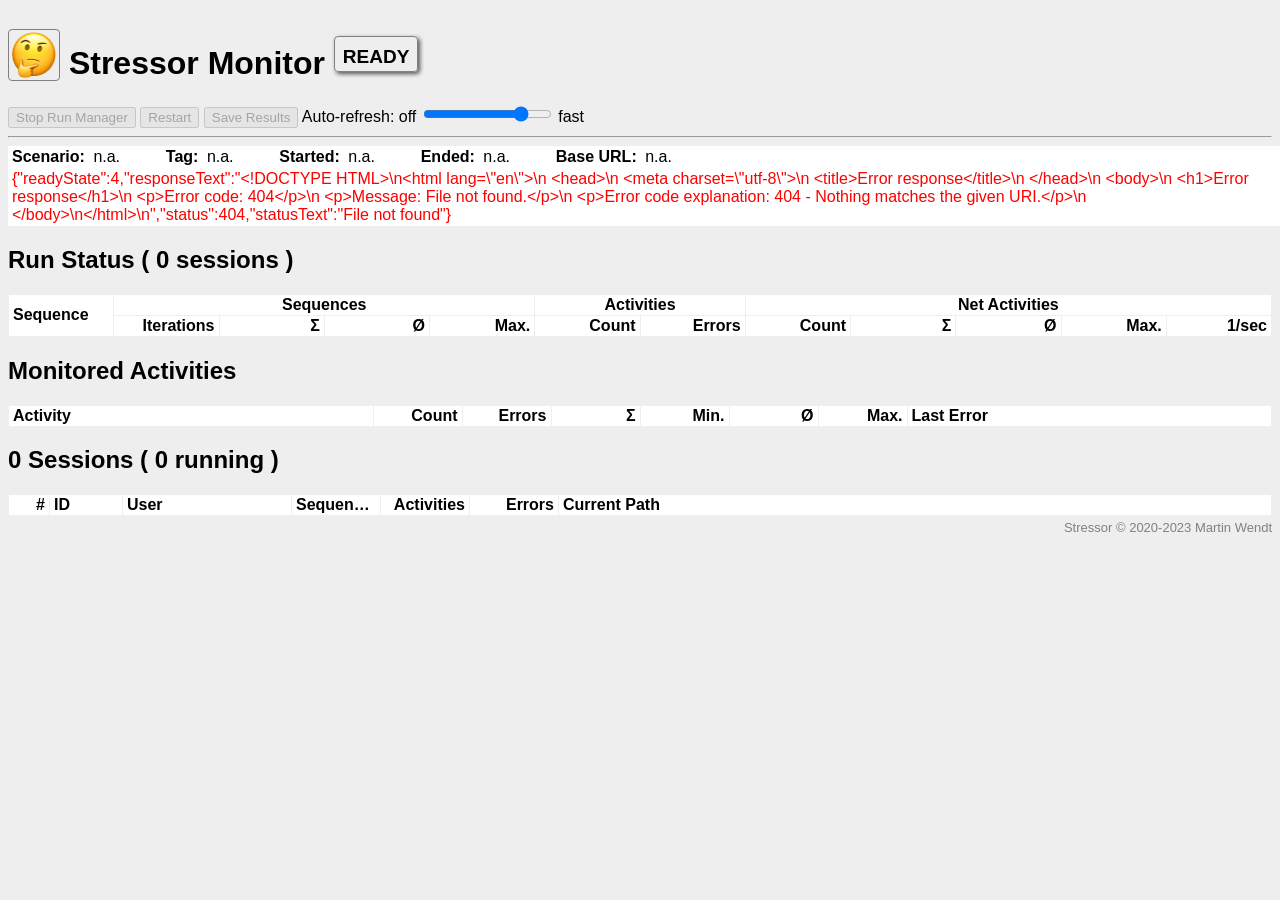
==== stressor/monitor/htdocs/index.html @ 113be098 "2023" ====
<!doctype html>
<html>
  <head>
    <meta http-equiv="Content-Type" content="text/html; charset=utf-8" />
    <title>Stressor Monitor</title>
    <link rel="stylesheet" href="style.css" type="text/css" />
    <link rel="apple-touch-icon" href="/logo_57x57.png"/>
    <script
      defer
      src="https://code.jquery.com/jquery-3.4.1.min.js"
      integrity="sha256-CSXorXvZcTkaix6Yvo6HppcZGetbYMGWSFlBw8HfCJo="
      crossorigin="anonymous"
    ></script>
    <script defer src="monitor.js"></script>
  </head>
  <body class="stage-ready">
    <h1>
      <span class="logo flash-on-update"></span>
      Stressor Monitor
      <span class="value stage" data-value="stageDisplay">ready</span>
    </h1>

    <button type="button" id="btnStop" disabled>Stop Run Manager</button>
    <button type="button" id="btnRestart" disabled>Restart</button>
    <button type="button" id="btnSave" disabled>Save Results</button>

    <label for="pollFreq" class="flash-on-update">Auto-refresh:</label>
    off
    <input
      type="range"
      id="pollFreq"
      name="pollFreq"
      min="0"
      max="5"
      value="4"
      step="1"
    />
    <label for="pollFreq">fast</label>

    <hr />

    <div id="details" class="info">
      <span class="label">Scenario:</span>
      <span class="value" data-value="name">n.a.</span>
      <span class="label">Tag:</span>
      <span class="value" data-value="tag">n.a.</span>
      <span class="label">Started:</span>
      <span class="value" data-value="startTimeStr">n.a.</span>
      <span class="label">Ended:</span>
      <span class="value" data-value="endTimeStr">n.a.</span>
      <span class="label">Base URL:</span>
      <span class="value" data-value="baseUrl">n.a.</span>
      <!-- <br />
      <span class="label">Details:</span>
      <span class="value" data-value="scenarioDetails">n.a.</span> -->
    </div>
    <div id="statusContainer" class="info"></div>

    <h2>
      Run Status (
      <span class="value" data-value="sessionCount">0</span>
      sessions
      )
    </h2>

    <table id="run-metrics" class="metrics">
      <!-- The colgroup is used by our JS code to copy class names to TDs -->
      <colgroup>
        <col class="text" />
        <col class="num" />
        <col class="num" />
        <col class="num" />
        <col class="num" />
        <col class="num" />
        <col class="num err-num" />
        <col class="num" />
        <col class="num" />
        <col class="num" />
        <col class="num" />
        <col class="num" />
      </colgroup>
      <thead>
        <tr>
          <th rowspan="2" class="text">Sequence</th>
          <th colspan="4">Sequences</th>
          <th colspan="2">Activities</th>
          <th colspan="5">Net Activities</th>
        </tr>
        <tr>
          <!-- rowspan -->
          <th class="num">Iterations</th>
          <th class="num">Σ</th>
          <th class="num">Ø</th>
          <th class="num">Max.</th>

          <th class="num">Count</th>
          <th class="num err-num">Errors</th>

          <th class="num">Count</th>
          <th class="num">Σ</th>
          <th class="num">Ø</th>
          <th class="num">Max.</th>
          <th class="num">1/sec</th>
        </tr>
      </thead>
      <tbody>
      </tbody>
    </table>

    <h2>Monitored Activities</h2>

    <table id="special-metrics" class="metrics">
      <!-- The colgroup is used by our JS code to copy class names to TDs -->
      <colgroup>
        <col class="text" />
        <col class="num" />
        <col class="num err-num" />
        <col class="num" />
        <col class="num" />
        <col class="num" />
        <col class="num" />
        <col class="text trim err-text" />
      </colgroup>
      <thead>
        <tr>
          <th class="text">Activity</th>
          <th class="num">Count</th>
          <th class="num">Errors</th>
          <th class="num">Σ</th>
          <th class="num">Min.</th>
          <th class="num">Ø</th>
          <th class="num">Max.</th>
          <th class="text">Last Error</th>
        </tr>
      </thead>
      <tbody>
      </tbody>
    </table>

    <h2>
      <span class="value" data-value="sessionCount">0</span>
      Sessions (
      <span class="value" data-value="sessionsRunning">0</span>
      running )
    </h2>

    <table id="session-metrics" class="metrics">
      <!-- The colgroup is used by our JS code to copy class names to TDs -->
      <colgroup>
        <col class="num w-xs" />
        <col class="text w-s" />
        <col class="text w-m" />
        <col class="num" />
        <col class="num" />
        <col class="num err-num" />
        <col class="text" />
      </colgroup>
      <thead>
        <tr>
          <th class="num w-xs">#</th>
          <th class="text w-s">ID</th>
          <th class="text w-m">User</th>
          <th class="num">Sequences</th>
          <th class="num">Activities</th>
          <th class="num">Errors</th>
          <th class="text">Current Path</th>
        </tr>
      </thead>
      <tbody>
      </tbody>
    </table>

    <div id="statusBar">
      <a href="https://github.com/mar10/stressor">Stressor</a> &copy; 2020-2023
      Martin Wendt
    </div>
  </body>
</html>
---- stressor/monitor/htdocs/style.css ----
body {
  background-color: #eee;
  margin: 0;
  padding: 8px;
  font-family: Arial, Helvetica, sans-serif;
}

/* Logo Image */

span.logo {
  display: inline-block;
  border: 1px solid gray;
  border-radius: 4px;
  vertical-align: text-bottom;
  background-position: 0 0;
  background-size: 50px 50px;
  background-repeat: no-repeat;
  width: 50px;
  height: 50px;
  background-image: url(stage_ready.png);
}
body.stage-running span.logo {
  background-image: url(stage_running_ok.png);
  background-color: #dfd;
}
body.stage-running.has-errors span.logo {
  background-image: url(stage_running_ok.png);
  background-color: #fdd;
}
body.stage-waiting span.logo {
  background-image: url(stage_done_ok.png);
  background-color: #dfd;
}
body.stage-waiting.has-errors span.logo {
  background-image: url(stage_done_error.png);
  background-color: #fdd;
}

/* Stage Badge  */

span.stage {
  border: 1px solid gray;
  border-radius: 4px;
  box-shadow: 2px 2px 4px #555;
  vertical-align: super;
  padding: 2px 8px;
  font-variant: small-caps;
  font-size: smaller;
}
body.stage-waiting span.stage {
  color: #555;
  background-color: #eee;
}
body.has-errors span.logo,
body.has-errors span.stage {
  border-color: red;
  background-color: #fdd;
  box-shadow: 2px 2px 4px #900;
}

.flash {
  opacity: 1;
  animation: flash 0.9s;
}
@keyframes flash {
  0% { opacity: 0.5; }
  100% { opacity: 1.0; }
}

/* Info panes, etc. */

body.has-errors #statusContainer,
#statusContainer.error {
  color: red;
}
div.info {
  width: 100%;
  background-color: white;
  overflow: auto;
  padding: 2px 4px;
}

/* Header table */

div.info span.label {
  display: inline-block;
  /* min-width: 4em; */
  margin-right: 4px;
  /* padding: 2px 4px; */
  font-weight: bold;
}
div.info span.value {
  display: inline-block;
  min-width: 4em;
  margin-right: 4px;
}
div.info div.value {
  color: gray;
}

#statusBar {
  width: 100%;
  text-align: right;
  color: gray;
  font-size: small;
  margin-top: 4px;
}
#statusBar a {
  text-decoration: none;
  color: gray;
}
#statusBar a:hover {
  text-decoration: underline;
  color: gray;
}

/* */

table.metrics {
  margin: 0 auto;
  width: 100%;
  background-color: white;
  border-collapse: collapse;
  table-layout: fixed;
}

/* Metrics tables */
table.metrics tbody tr:nth-child(odd) {
  background: #f8f8f8;
}
table.metrics tbody tr:hover {
  background: #eee;
}
table#run-metrics tbody tr:last-of-type {
  font-weight: bolder;
}

table.metrics th,
table.metrics td {
  border: 1px solid #eee;
  padding: 1px 4px;
  overflow: hidden;
  text-overflow: ellipsis;
}
table.metrics th.num,
table.metrics td.num {
  text-align: right;
  width: 5em;
}
table.metrics td.err-num {
  background-color: #dfd;
}
table.metrics td.warn {
  color: red;
  background-color: #fdd;
}
table.metrics td.warn a {
  text-decoration: none;
  color: red;
}
table.metrics td.warn a:hover {
  text-decoration: underline;
}
table.metrics td.ok {
  color: green;
}
table.metrics th.text,
table.metrics td.text {
  text-align: left;
  width: 1;
}
table.metrics td.text.trim {
  text-overflow: ellipsis;
  white-space: nowrap;
  width: 100%;
  overflow: hidden;
}
table.metrics td.warn.err-text {
  color: red;
}
table.metrics th.w-xs,
table.metrics td.w-xs {
  width: 2em;
}
table.metrics th.w-s,
table.metrics td.w-s {
  width: 4em;
}
table.metrics th.w-m,
table.metrics td.w-m {
  width: 10em;
}
table.metrics tr.sum {
  font-weight: bold;
}
table.metrics tr.no-data td {
  text-align: center;
  font-weight: lighter;
  font-style: italic;
}

/* */
.col-num {
  width: 50px;
  color: blue;
  text-decoration: underline;
}
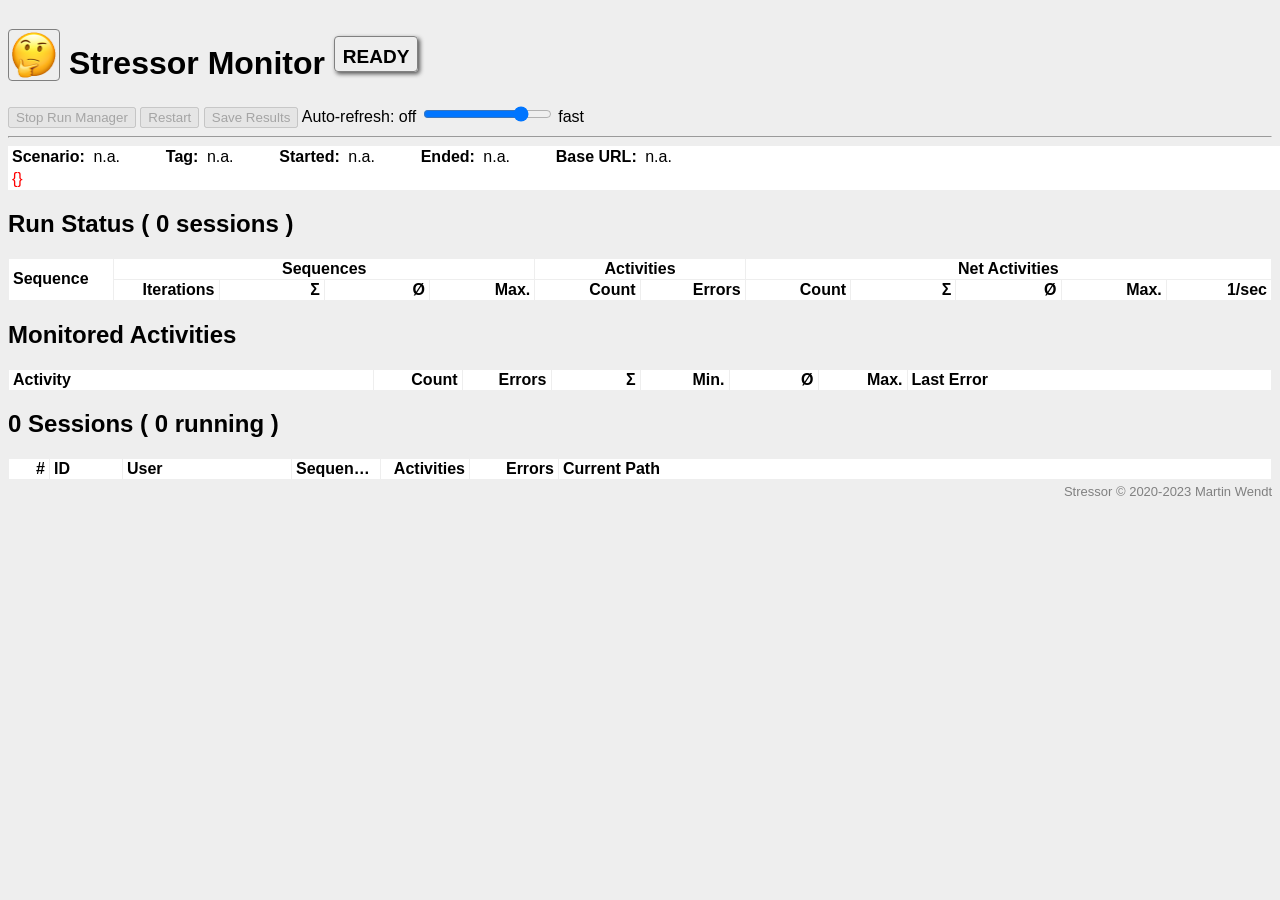
==== commit 0eea5d45: "Drop jQuery" ====
--- a/stressor/monitor/htdocs/index.html
+++ b/stressor/monitor/htdocs/index.html
@@ -1,178 +1,168 @@
 <!doctype html>
 <html>
-  <head>
-    <meta http-equiv="Content-Type" content="text/html; charset=utf-8" />
-    <title>Stressor Monitor</title>
-    <link rel="stylesheet" href="style.css" type="text/css" />
-    <link rel="apple-touch-icon" href="/logo_57x57.png"/>
-    <script
-      defer
-      src="https://code.jquery.com/jquery-3.4.1.min.js"
-      integrity="sha256-CSXorXvZcTkaix6Yvo6HppcZGetbYMGWSFlBw8HfCJo="
-      crossorigin="anonymous"
-    ></script>
-    <script defer src="monitor.js"></script>
-  </head>
-  <body class="stage-ready">
-    <h1>
-      <span class="logo flash-on-update"></span>
-      Stressor Monitor
-      <span class="value stage" data-value="stageDisplay">ready</span>
-    </h1>
 
-    <button type="button" id="btnStop" disabled>Stop Run Manager</button>
-    <button type="button" id="btnRestart" disabled>Restart</button>
-    <button type="button" id="btnSave" disabled>Save Results</button>
+<head>
+  <meta http-equiv="Content-Type" content="text/html; charset=utf-8" />
+  <title>Stressor Monitor</title>
+  <link rel="stylesheet" href="style.css" type="text/css" />
+  <link rel="apple-touch-icon" href="/logo_57x57.png" />
 
-    <label for="pollFreq" class="flash-on-update">Auto-refresh:</label>
-    off
-    <input
-      type="range"
-      id="pollFreq"
-      name="pollFreq"
-      min="0"
-      max="5"
-      value="4"
-      step="1"
-    />
-    <label for="pollFreq">fast</label>
+  <script defer type=module src="monitor.js"></script>
+</head>
 
-    <hr />
+<body class="stage-ready">
+  <h1>
+    <span class="logo flash-on-update"></span>
+    Stressor Monitor
+    <span class="value stage" data-value="stageDisplay">ready</span>
+  </h1>
 
-    <div id="details" class="info">
-      <span class="label">Scenario:</span>
-      <span class="value" data-value="name">n.a.</span>
-      <span class="label">Tag:</span>
-      <span class="value" data-value="tag">n.a.</span>
-      <span class="label">Started:</span>
-      <span class="value" data-value="startTimeStr">n.a.</span>
-      <span class="label">Ended:</span>
-      <span class="value" data-value="endTimeStr">n.a.</span>
-      <span class="label">Base URL:</span>
-      <span class="value" data-value="baseUrl">n.a.</span>
-      <!-- <br />
+  <button type="button" id="btnStop" disabled>Stop Run Manager</button>
+  <button type="button" id="btnRestart" disabled>Restart</button>
+  <button type="button" id="btnSave" disabled>Save Results</button>
+
+  <label for="pollFreq" class="flash-on-update">Auto-refresh:</label>
+  off
+  <input type="range" id="pollFreq" name="pollFreq" min="0" max="5" value="4" step="1" />
+  <label for="pollFreq">fast</label>
+
+  <hr />
+
+  <div id="details" class="info">
+    <span class="label">Scenario:</span>
+    <span class="value" data-value="name">n.a.</span>
+    <span class="label">Tag:</span>
+    <span class="value" data-value="tag">n.a.</span>
+    <span class="label">Started:</span>
+    <span class="value" data-value="startTimeStr">n.a.</span>
+    <span class="label">Ended:</span>
+    <span class="value" data-value="endTimeStr">n.a.</span>
+    <span class="label">Base URL:</span>
+    <span class="value" data-value="baseUrl">n.a.</span>
+    <!-- <br />
       <span class="label">Details:</span>
       <span class="value" data-value="scenarioDetails">n.a.</span> -->
-    </div>
-    <div id="statusContainer" class="info"></div>
+  </div>
+  <div id="statusContainer" class="info"></div>
 
-    <h2>
-      Run Status (
-      <span class="value" data-value="sessionCount">0</span>
-      sessions
-      )
-    </h2>
+  <h2>
+    Run Status (
+    <span class="value" data-value="sessionCount">0</span>
+    sessions
+    )
+  </h2>
 
-    <table id="run-metrics" class="metrics">
-      <!-- The colgroup is used by our JS code to copy class names to TDs -->
-      <colgroup>
-        <col class="text" />
-        <col class="num" />
-        <col class="num" />
-        <col class="num" />
-        <col class="num" />
-        <col class="num" />
-        <col class="num err-num" />
-        <col class="num" />
-        <col class="num" />
-        <col class="num" />
-        <col class="num" />
-        <col class="num" />
-      </colgroup>
-      <thead>
-        <tr>
-          <th rowspan="2" class="text">Sequence</th>
-          <th colspan="4">Sequences</th>
-          <th colspan="2">Activities</th>
-          <th colspan="5">Net Activities</th>
-        </tr>
-        <tr>
-          <!-- rowspan -->
-          <th class="num">Iterations</th>
-          <th class="num">Σ</th>
-          <th class="num">Ø</th>
-          <th class="num">Max.</th>
+  <table id="run-metrics" class="metrics">
+    <!-- The colgroup is used by our JS code to copy class names to TDs -->
+    <colgroup>
+      <col class="text" />
+      <col class="num" />
+      <col class="num" />
+      <col class="num" />
+      <col class="num" />
+      <col class="num" />
+      <col class="num err-num" />
+      <col class="num" />
+      <col class="num" />
+      <col class="num" />
+      <col class="num" />
+      <col class="num" />
+    </colgroup>
+    <thead>
+      <tr>
+        <th rowspan="2" class="text">Sequence</th>
+        <th colspan="4">Sequences</th>
+        <th colspan="2">Activities</th>
+        <th colspan="5">Net Activities</th>
+      </tr>
+      <tr>
+        <!-- rowspan -->
+        <th class="num">Iterations</th>
+        <th class="num">Σ</th>
+        <th class="num">Ø</th>
+        <th class="num">Max.</th>
 
-          <th class="num">Count</th>
-          <th class="num err-num">Errors</th>
+        <th class="num">Count</th>
+        <th class="num err-num">Errors</th>
 
-          <th class="num">Count</th>
-          <th class="num">Σ</th>
-          <th class="num">Ø</th>
-          <th class="num">Max.</th>
-          <th class="num">1/sec</th>
-        </tr>
-      </thead>
-      <tbody>
-      </tbody>
-    </table>
+        <th class="num">Count</th>
+        <th class="num">Σ</th>
+        <th class="num">Ø</th>
+        <th class="num">Max.</th>
+        <th class="num">1/sec</th>
+      </tr>
+    </thead>
+    <tbody>
+    </tbody>
+  </table>
 
-    <h2>Monitored Activities</h2>
+  <h2>Monitored Activities</h2>
 
-    <table id="special-metrics" class="metrics">
-      <!-- The colgroup is used by our JS code to copy class names to TDs -->
-      <colgroup>
-        <col class="text" />
-        <col class="num" />
-        <col class="num err-num" />
-        <col class="num" />
-        <col class="num" />
-        <col class="num" />
-        <col class="num" />
-        <col class="text trim err-text" />
-      </colgroup>
-      <thead>
-        <tr>
-          <th class="text">Activity</th>
-          <th class="num">Count</th>
-          <th class="num">Errors</th>
-          <th class="num">Σ</th>
-          <th class="num">Min.</th>
-          <th class="num">Ø</th>
-          <th class="num">Max.</th>
-          <th class="text">Last Error</th>
-        </tr>
-      </thead>
-      <tbody>
-      </tbody>
-    </table>
+  <table id="special-metrics" class="metrics">
+    <!-- The colgroup is used by our JS code to copy class names to TDs -->
+    <colgroup>
+      <col class="text" />
+      <col class="num" />
+      <col class="num err-num" />
+      <col class="num" />
+      <col class="num" />
+      <col class="num" />
+      <col class="num" />
+      <col class="text trim err-text" />
+    </colgroup>
+    <thead>
+      <tr>
+        <th class="text">Activity</th>
+        <th class="num">Count</th>
+        <th class="num">Errors</th>
+        <th class="num">Σ</th>
+        <th class="num">Min.</th>
+        <th class="num">Ø</th>
+        <th class="num">Max.</th>
+        <th class="text">Last Error</th>
+      </tr>
+    </thead>
+    <tbody>
+    </tbody>
+  </table>
 
-    <h2>
-      <span class="value" data-value="sessionCount">0</span>
-      Sessions (
-      <span class="value" data-value="sessionsRunning">0</span>
-      running )
-    </h2>
+  <h2>
+    <span class="value" data-value="sessionCount">0</span>
+    Sessions (
+    <span class="value" data-value="sessionsRunning">0</span>
+    running )
+  </h2>
 
-    <table id="session-metrics" class="metrics">
-      <!-- The colgroup is used by our JS code to copy class names to TDs -->
-      <colgroup>
-        <col class="num w-xs" />
-        <col class="text w-s" />
-        <col class="text w-m" />
-        <col class="num" />
-        <col class="num" />
-        <col class="num err-num" />
-        <col class="text" />
-      </colgroup>
-      <thead>
-        <tr>
-          <th class="num w-xs">#</th>
-          <th class="text w-s">ID</th>
-          <th class="text w-m">User</th>
-          <th class="num">Sequences</th>
-          <th class="num">Activities</th>
-          <th class="num">Errors</th>
-          <th class="text">Current Path</th>
-        </tr>
-      </thead>
-      <tbody>
-      </tbody>
-    </table>
+  <table id="session-metrics" class="metrics">
+    <!-- The colgroup is used by our JS code to copy class names to TDs -->
+    <colgroup>
+      <col class="num w-xs" />
+      <col class="text w-s" />
+      <col class="text w-m" />
+      <col class="num" />
+      <col class="num" />
+      <col class="num err-num" />
+      <col class="text" />
+    </colgroup>
+    <thead>
+      <tr>
+        <th class="num w-xs">#</th>
+        <th class="text w-s">ID</th>
+        <th class="text w-m">User</th>
+        <th class="num">Sequences</th>
+        <th class="num">Activities</th>
+        <th class="num">Errors</th>
+        <th class="text">Current Path</th>
+      </tr>
+    </thead>
+    <tbody>
+    </tbody>
+  </table>
 
-    <div id="statusBar">
-      <a href="https://github.com/mar10/stressor">Stressor</a> &copy; 2020-2023
-      Martin Wendt
-    </div>
-  </body>
-</html>
+  <div id="statusBar">
+    <a href="https://github.com/mar10/stressor">Stressor</a> &copy; 2020-2023
+    Martin Wendt
+  </div>
+</body>
+
+</html>
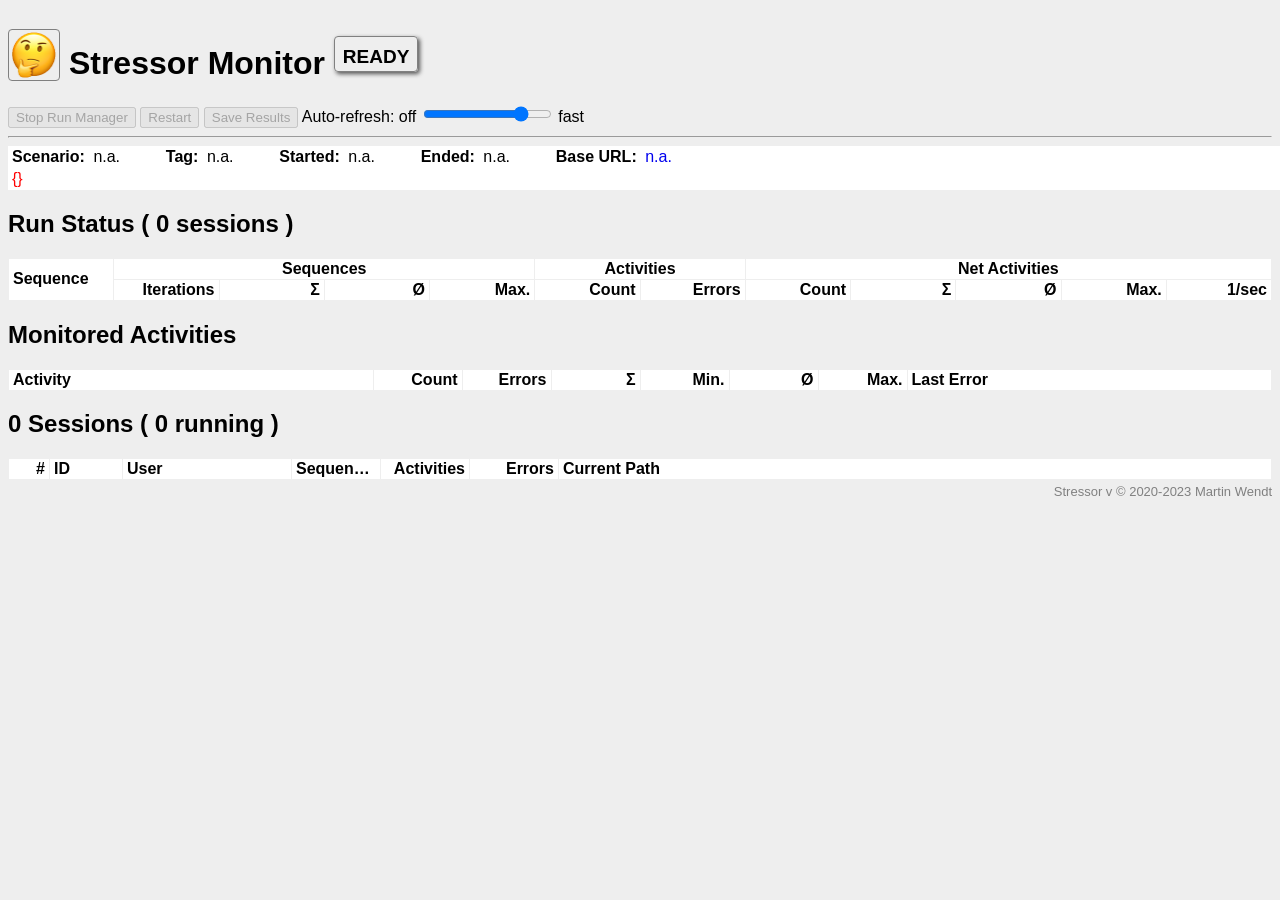
==== commit 7056ec3f: "Show version and URL as link" ====
--- a/stressor/monitor/htdocs/index.html
+++ b/stressor/monitor/htdocs/index.html
@@ -38,7 +38,7 @@
     <span class="label">Ended:</span>
     <span class="value" data-value="endTimeStr">n.a.</span>
     <span class="label">Base URL:</span>
-    <span class="value" data-value="baseUrl">n.a.</span>
+    <a id="baseUrl" href="#"><span class="value" data-value="baseUrl">n.a.</span></a>
     <!-- <br />
       <span class="label">Details:</span>
       <span class="value" data-value="scenarioDetails">n.a.</span> -->
@@ -160,8 +160,8 @@
   </table>
 
   <div id="statusBar">
-    <a href="https://github.com/mar10/stressor">Stressor</a> &copy; 2020-2023
-    Martin Wendt
+    <a href="https://github.com/mar10/stressor">Stressor v<span id="version"></span></a> 
+    &copy; 2020-2023 Martin Wendt
   </div>
 </body>
 
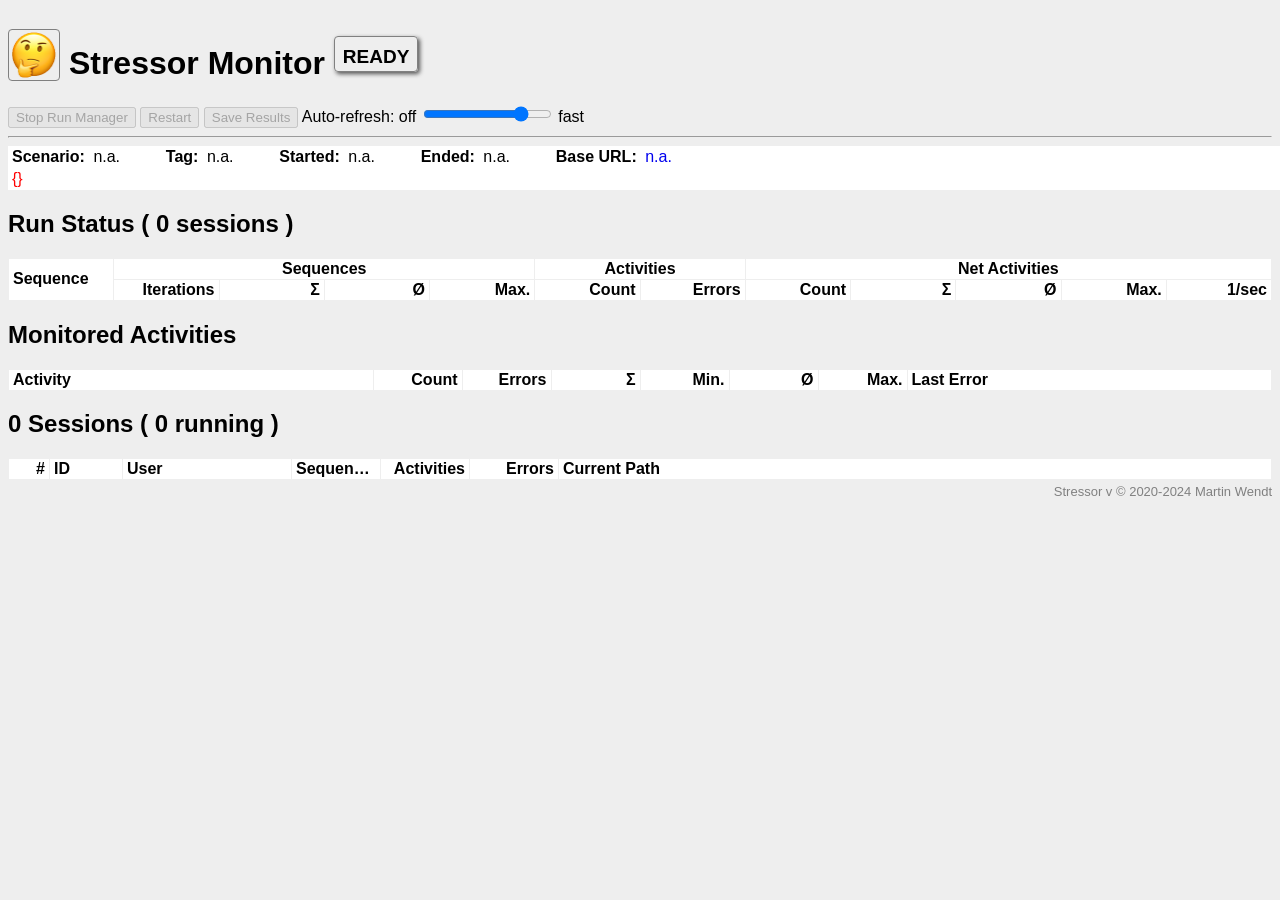
==== commit e95978e3: "2024" ====
--- a/stressor/monitor/htdocs/index.html
+++ b/stressor/monitor/htdocs/index.html
@@ -4,8 +4,12 @@
 <head>
   <meta http-equiv="Content-Type" content="text/html; charset=utf-8" />
   <title>Stressor Monitor</title>
-  <link rel="stylesheet" href="style.css" type="text/css" />
-  <link rel="apple-touch-icon" href="/logo_57x57.png" />
+  <link rel="stylesheet" href="style.css" type="text/css" >
+  <!-- Set dynamicall while running:  -->
+  <link rel="apple-touch-icon" type="image/png" href="/favicon.png" >
+  <!-- <link rel="apple-touch-icon" type="image/png" href="/logo_57x57.png" /> -->
+  <link rel="shortcut icon" type="image/png" href="/favicon.png" >
+  <!-- <link rel="icon" type="image/png" href="/favicon-waiting.png" > -->
 
   <script defer type=module src="monitor.js"></script>
 </head>
@@ -38,7 +42,7 @@
     <span class="label">Ended:</span>
     <span class="value" data-value="endTimeStr">n.a.</span>
     <span class="label">Base URL:</span>
-    <a id="baseUrl" href="#"><span class="value" data-value="baseUrl">n.a.</span></a>
+    <a id="baseUrl" href="#" target="_blank"><span class="value" data-value="baseUrl">n.a.</span></a>
     <!-- <br />
       <span class="label">Details:</span>
       <span class="value" data-value="scenarioDetails">n.a.</span> -->
@@ -161,8 +165,8 @@
 
   <div id="statusBar">
     <a href="https://github.com/mar10/stressor">Stressor v<span id="version"></span></a> 
-    &copy; 2020-2023 Martin Wendt
+    &copy; 2020-2024 Martin Wendt
   </div>
 </body>
 
-</html>+</html>
